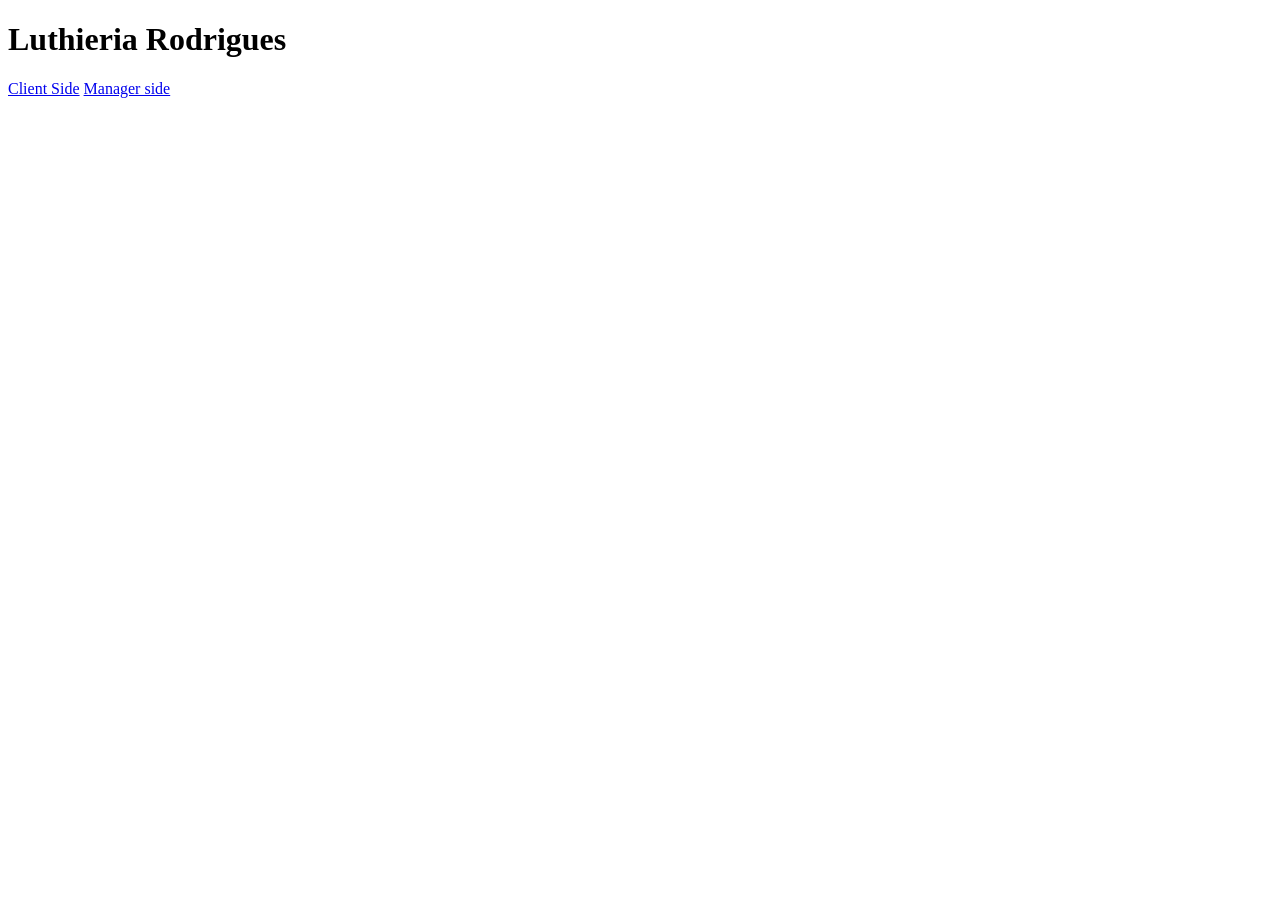
==== index.html @ c9d76283 "Adicionado a Base do html" ====
<!DOCTYPE html>
<html lang="pt-br">
<head>
    <meta charset="UTF-8">
    <meta name="viewport" content="width=device-width, initial-scale=1.0">
    <title>TCAluthieria</title>
    <link rel="stylesheet" href="css/main.css">
</head>
<body>
    <header>
        <h1 class="tit">Luthieria Rodrigues</h1>
    </header>
    <nav>
        <a href="html/pagina_cliente.html">Client Side</a>
        <a href="html/pagina_gerente.html">Manager side</a>
    </nav>
    <main>

    </main>
    <footer>

    </footer>
</body>
</html>
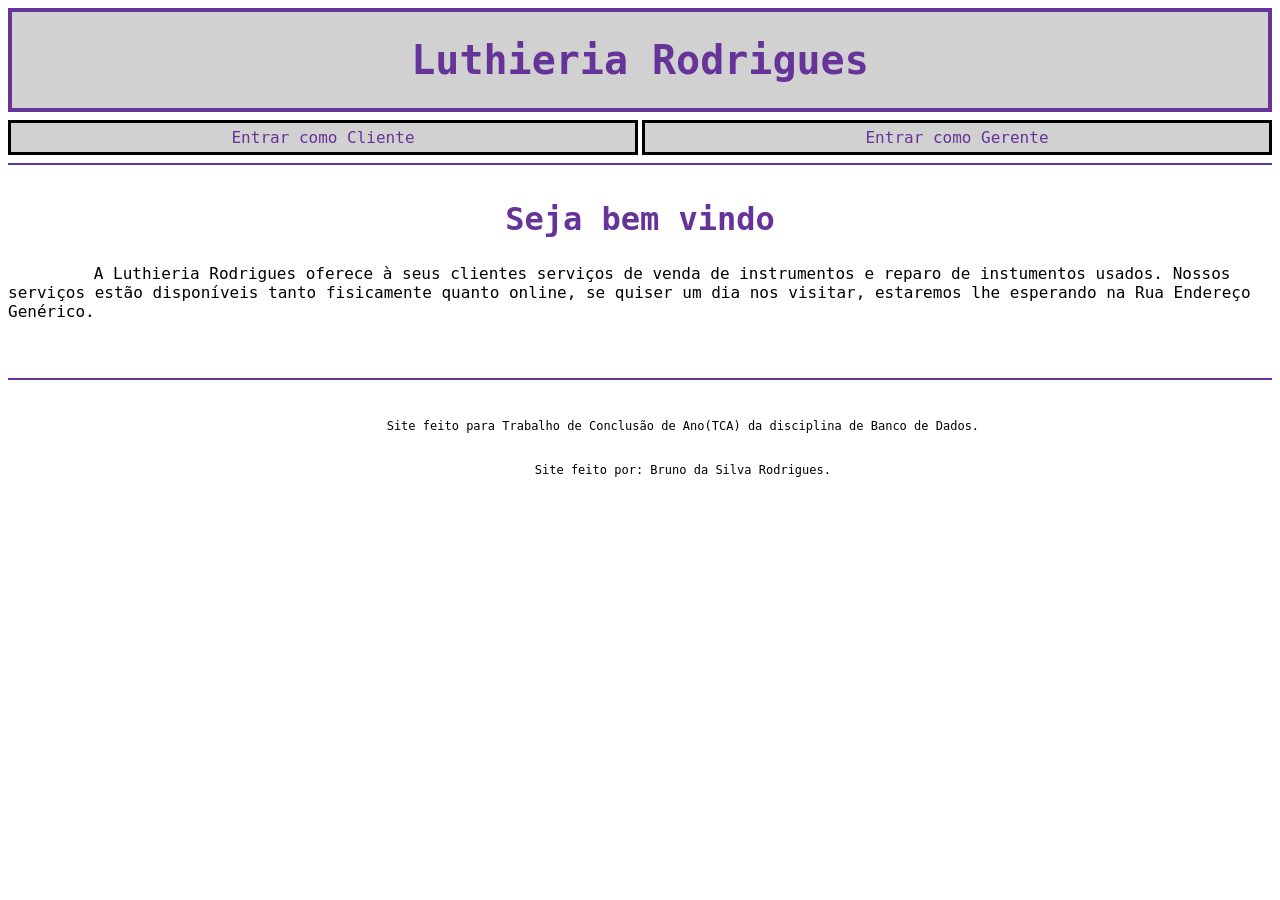
==== commit 5c72adf0: "Uma leve ajustada na página inicial para aparência mais "amigável" com o usuário" ====
--- a/index.html
+++ b/index.html
@@ -11,14 +11,23 @@
         <h1 class="tit">Luthieria Rodrigues</h1>
     </header>
     <nav>
-        <a href="html/pagina_cliente.html">Client Side</a>
-        <a href="html/pagina_gerente.html">Manager side</a>
+        <a href="pagina_cliente.html" class="navs">Entrar como Cliente</a>
+        <a href="pagina_gerente.html" class="navs">Entrar como Gerente</a>
     </nav>
+    <hr>
     <main>
-
+        <h2 class="subtit">Seja bem vindo</h2>
+        <p>A Luthieria Rodrigues oferece à seus clientes serviços de venda de instrumentos e reparo de 
+            instumentos usados. Nossos serviços estão disponíveis tanto fisicamente quanto online, 
+            se quiser um dia nos visitar, estaremos lhe esperando na Rua Endereço Genérico.            
+        </p>
     </main>
+    <br>
+    <hr>
+    <br>
     <footer>
-
+        <p>Site feito para Trabalho de Conclusão de Ano(TCA) da disciplina de Banco de Dados.</p>
+        <p>Site feito por: Bruno da Silva Rodrigues.</p>
     </footer>
 </body>
 </html>
--- a/css/main.css
+++ b/css/main.css
@@ -0,0 +1,6 @@
+/*IMPORTA OS CSS e fontes*/
+@import url(layout.css);
+@import url(base.css);
+@import url(modern-normalize.css);
+@import url(variables.css);
+@import url(components.css);
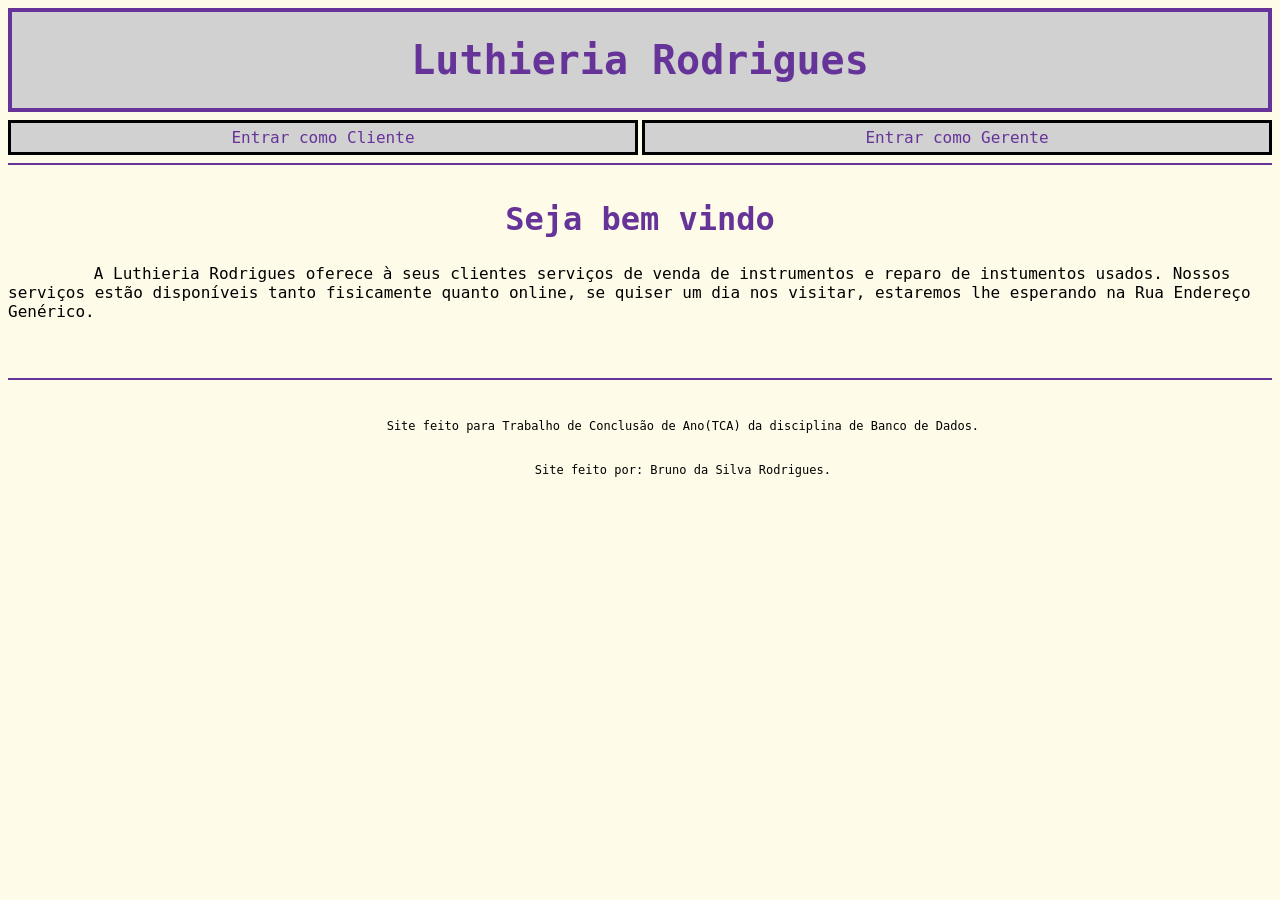
==== commit 14abc77e: "trocado o link para entrar como cliente, agora sendo necessario autentificação" ====
--- a/index.html
+++ b/index.html
@@ -11,7 +11,7 @@
         <h1 class="tit">Luthieria Rodrigues</h1>
     </header>
     <nav>
-        <a href="pagina_cliente.html" class="navs">Entrar como Cliente</a>
+        <a href="registrar_cliente.html" class="navs">Entrar como Cliente</a>
         <a href="pagina_gerente.html" class="navs">Entrar como Gerente</a>
     </nav>
     <hr>
